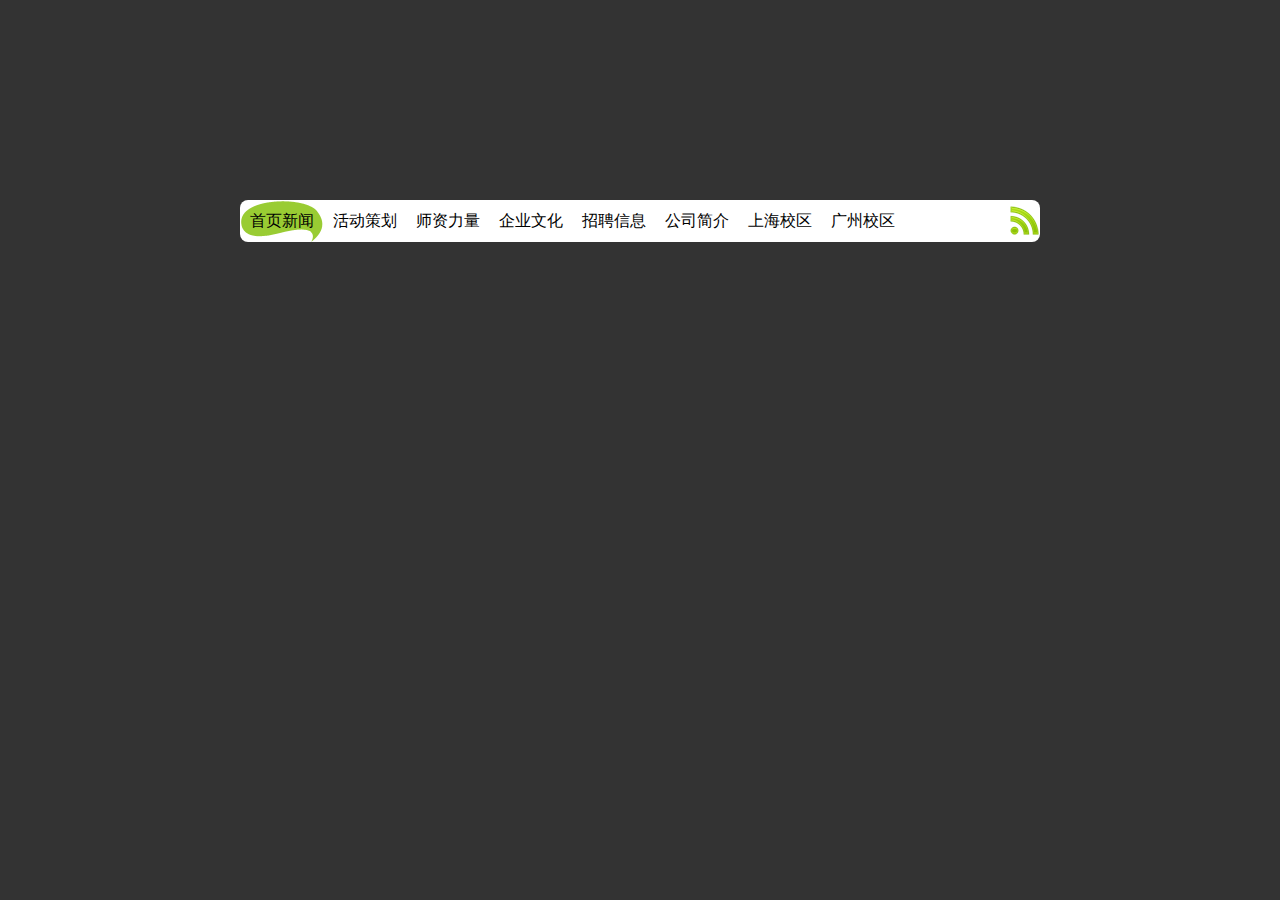
==== 大作业/workb/index.html @ b3949ec4 "feat:修改部分样式与代码，方便修改请求数据并传给php页面" ====
<!DOCTYPE html>
<html>
<head lang="en">
    <meta charset="UTF-8">
    <title></title>
    <style>
        * {
            margin: 0;
            padding: 0;
        }
        body {
            background: rgba(0, 0, 0, 0.8);
        }
        .box {
            width: 800px;
            height: 42px;
            background: #fff url("images/wifi.png") right center no-repeat;
            margin: 200px auto;
            border-radius: 8px;
            position: relative;
        }
        ul {
            list-style: none;
            position: relative;
        }
        li {
            float: left;
            width: 83px;
            height: 42px;
            text-align: center;
            font: 500 16px/42px "simsun";
            cursor: pointer;
        }
        span {
            position: absolute;
            left: 0;
            top: 0;
            width: 83px;
            height: 42px;
            background: url("images/cloud.gif") no-repeat;
        }
    </style>
    <script>
        window.onload = function () {
            //需求1：鼠标放到哪个li上面，span对应移动到该li上。移开后，回到原位置。
            //需求2：鼠标点击那个li记录该li标签，移开的时候span回到该记录的li标签上。
            //步骤：
            //1.老三步
            //2.计数器


            //需求1：鼠标放到哪个li上面，span对应移动到该li上。移开后，回到原位置。
            //1.老三步
            var liArr = document.getElementsByTagName("li");
            var liWidth = liArr[0].offsetWidth;
            var span = document.getElementsByTagName("span")[0];
            //计数器
            var count = 0;


            //for循环绑定事件
            for(var i=0;i<liArr.length;i++){
                //自定义属性，然后绑定index属性为索引值
                liArr[i].index = i;
                //鼠标进入事件
                liArr[i].onmouseover = function () {
                    //让span运动到该li的索引值位置
                    //图片运动需要封装的方法
                    animate(span,this.index*liWidth);
                }
                //鼠标移开
                liArr[i].onmouseout = function () {
                    //让span运动到该li的索引值位置
                    //图片运动需要封装的方法
                    animate(span,count*liWidth);
                }
                //点击事件，记录功能
                liArr[i].onclick = function () {
                    //需要一个计数器，每次点击以后把所以只记录下来
                    //因为onmouseout事件要用到这个计数器，所以应该是一个全局变量
                    count = this.index;
                    animate(span,count*liWidth);
                }

            }

            //缓动动画封装
            function animate(ele,target) {
                clearInterval(ele.timer);
                ele.timer = setInterval(function () {
                    var step = (target-ele.offsetLeft)/10;
                    step = step>0?Math.ceil(step):Math.floor(step);
                    ele.style.left = ele.offsetLeft + step + "px";
                    if(Math.abs(target-ele.offsetLeft)<Math.abs(step)){
                        ele.style.left = target + "px";
                        clearInterval(ele.timer);
                    }
                },18);
            }
        }
    </script>
</head>
<body>
    <div class="box">
        <span></span>
        <ul>
            <li>首页新闻</li>
            <li>活动策划</li>
            <li>师资力量</li>
            <li>企业文化</li>
            <li>招聘信息</li>
            <li>公司简介</li>
            <li>上海校区</li>
            <li>广州校区</li>
        </ul>
    </div>
</body>
</html>
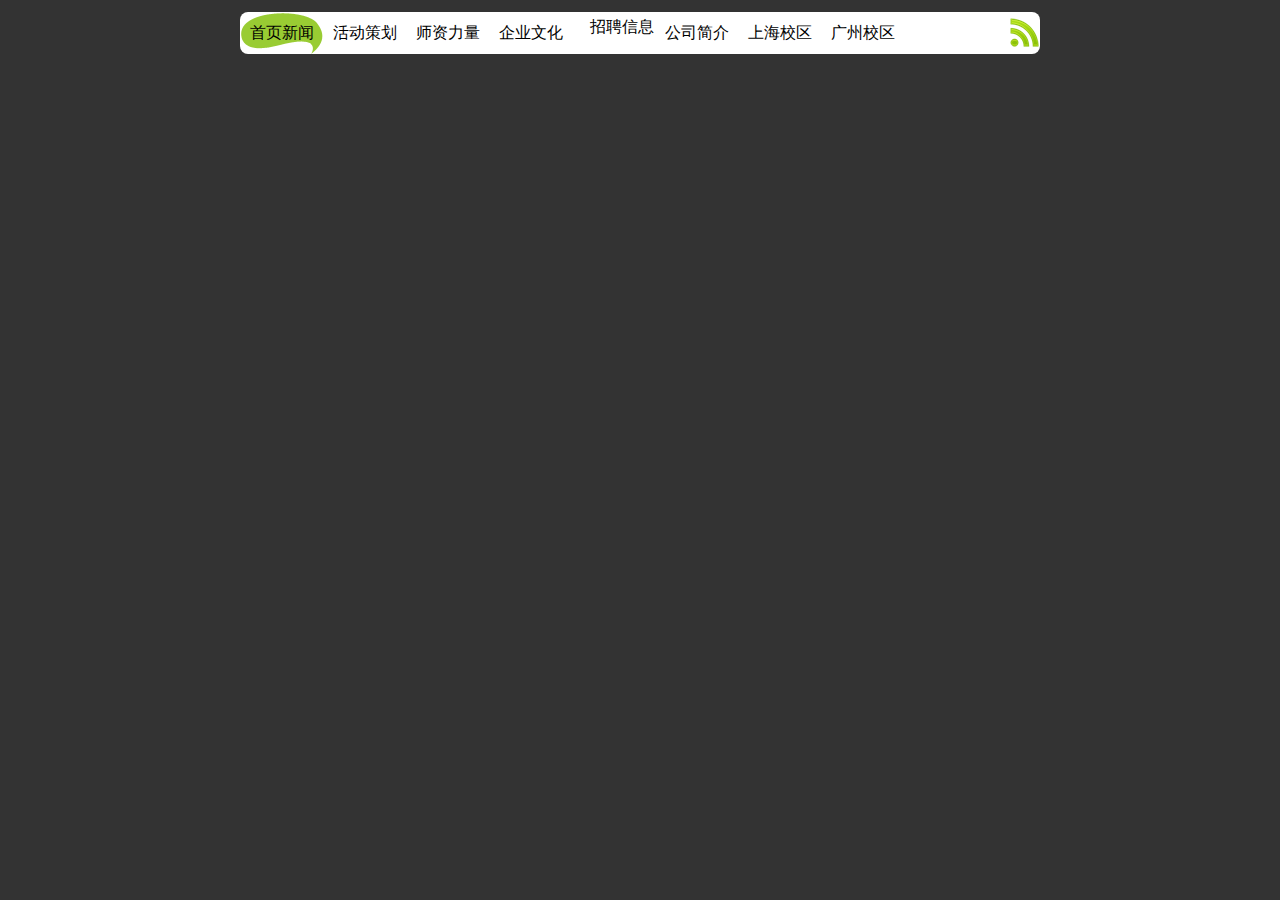
==== commit fbc04884: "fix:sss" ====
--- a/大作业/workb/index.html
+++ b/大作业/workb/index.html
@@ -1,9 +1,14 @@
 <!DOCTYPE html>
 <html>
+
 <head lang="en">
     <meta charset="UTF-8">
     <title></title>
     <style>
+        a {
+            text-decoration: none;
+        }
+        
         * {
             margin: 0;
             padding: 0;
@@ -15,7 +20,7 @@
             width: 800px;
             height: 42px;
             background: #fff url("images/wifi.png") right center no-repeat;
-            margin: 200px auto;
+            margin: 12px auto;
             border-radius: 8px;
             position: relative;
         }
@@ -31,6 +36,11 @@
             font: 500 16px/42px "simsun";
             cursor: pointer;
         }
+        .wrap ul li ul {
+            position: absolute;
+            display: none;
+            float: none !important;
+        }
         span {
             position: absolute;
             left: 0;
@@ -39,80 +49,45 @@
             height: 42px;
             background: url("images/cloud.gif") no-repeat;
         }
+        .wrap a {
+            display: block;
+            height: 30px;
+            width: 100px;
+            text-decoration: none;
+            color: #000;
+            line-height: 30px;
+            text-align: center;
+        }
     </style>
-    <script>
-        window.onload = function () {
-            //需求1：鼠标放到哪个li上面，span对应移动到该li上。移开后，回到原位置。
-            //需求2：鼠标点击那个li记录该li标签，移开的时候span回到该记录的li标签上。
-            //步骤：
-            //1.老三步
-            //2.计数器
+    <script src="../static/jquery-1.11.1.js"></script>
 
+</head>
 
-            //需求1：鼠标放到哪个li上面，span对应移动到该li上。移开后，回到原位置。
-            //1.老三步
-            var liArr = document.getElementsByTagName("li");
-            var liWidth = liArr[0].offsetWidth;
-            var span = document.getElementsByTagName("span")[0];
-            //计数器
-            var count = 0;
-
-
-            //for循环绑定事件
-            for(var i=0;i<liArr.length;i++){
-                //自定义属性，然后绑定index属性为索引值
-                liArr[i].index = i;
-                //鼠标进入事件
-                liArr[i].onmouseover = function () {
-                    //让span运动到该li的索引值位置
-                    //图片运动需要封装的方法
-                    animate(span,this.index*liWidth);
-                }
-                //鼠标移开
-                liArr[i].onmouseout = function () {
-                    //让span运动到该li的索引值位置
-                    //图片运动需要封装的方法
-                    animate(span,count*liWidth);
-                }
-                //点击事件，记录功能
-                liArr[i].onclick = function () {
-                    //需要一个计数器，每次点击以后把所以只记录下来
-                    //因为onmouseout事件要用到这个计数器，所以应该是一个全局变量
-                    count = this.index;
-                    animate(span,count*liWidth);
-                }
-
-            }
-
-            //缓动动画封装
-            function animate(ele,target) {
-                clearInterval(ele.timer);
-                ele.timer = setInterval(function () {
-                    var step = (target-ele.offsetLeft)/10;
-                    step = step>0?Math.ceil(step):Math.floor(step);
-                    ele.style.left = ele.offsetLeft + step + "px";
-                    if(Math.abs(target-ele.offsetLeft)<Math.abs(step)){
-                        ele.style.left = target + "px";
-                        clearInterval(ele.timer);
-                    }
-                },18);
-            }
-        }
-    </script>
-</head>
 <body>
     <div class="box">
         <span></span>
-        <ul>
-            <li>首页新闻</li>
-            <li>活动策划</li>
-            <li>师资力量</li>
-            <li>企业文化</li>
-            <li>招聘信息</li>
-            <li>公司简介</li>
-            <li>上海校区</li>
-            <li>广州校区</li>
-        </ul>
+        <div class="wrap">
+            <ul>
+                <li class=".li">首页新闻</li>
+                <li class=".li">活动策划</li>
+                <li class=".li">师资力量</li>
+                <li class=".li">企业文化</li>
+                <li class=".li second">
+                    <a  href="javascript:void(0);">招聘信息</a>
+                    <ul>
+                        <li><a href="javascript:void(0);">二级菜单1</a></li>
+                        <li><a href="javascript:void(0);">二级菜单2</a></li>
+                        <li><a href="javascript:void(0);">二级菜单3</a></li>
+                    </ul>
+                </li>
+                <li class=".li">公司简介</li>
+                <li class=".li">上海校区</li>
+                <li class=".li">广州校区</li>
+            </ul>
+        </div>
+
     </div>
 </body>
+<script src="./index.js"></script>
+
 </html>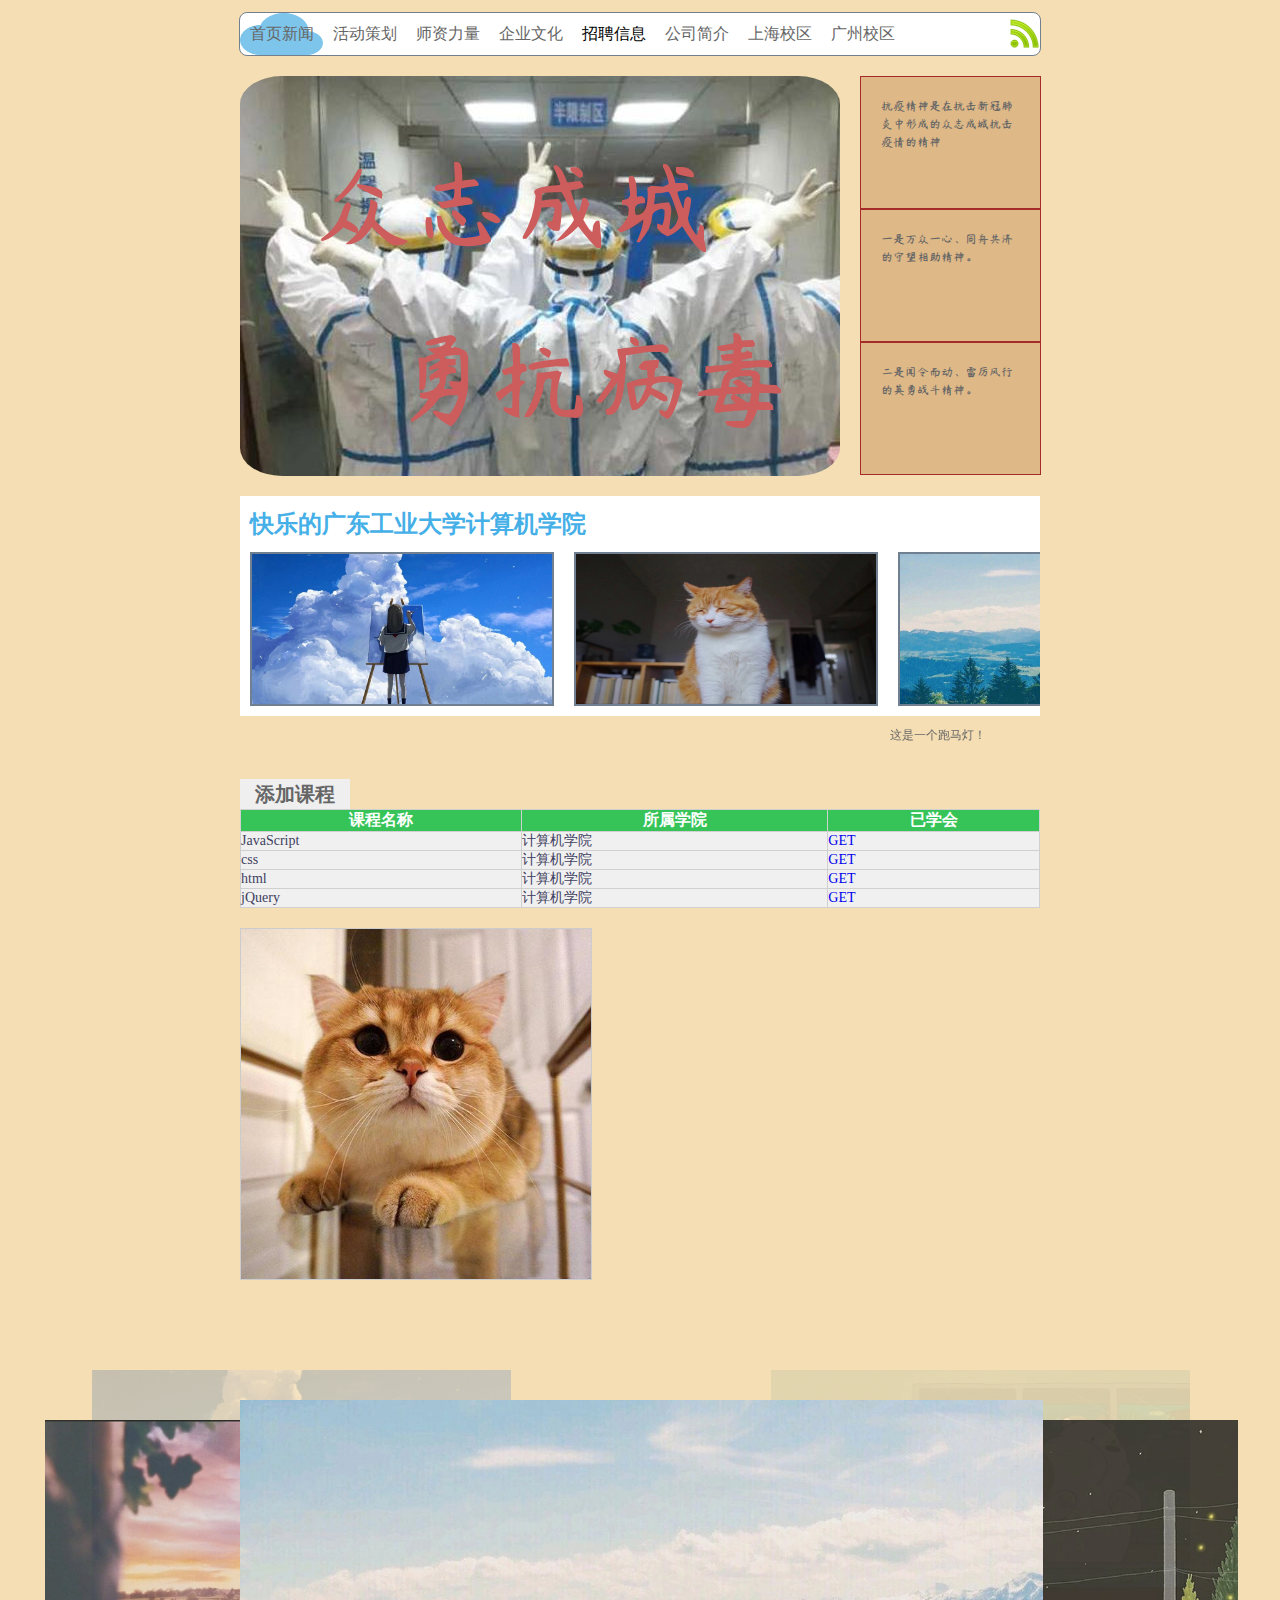
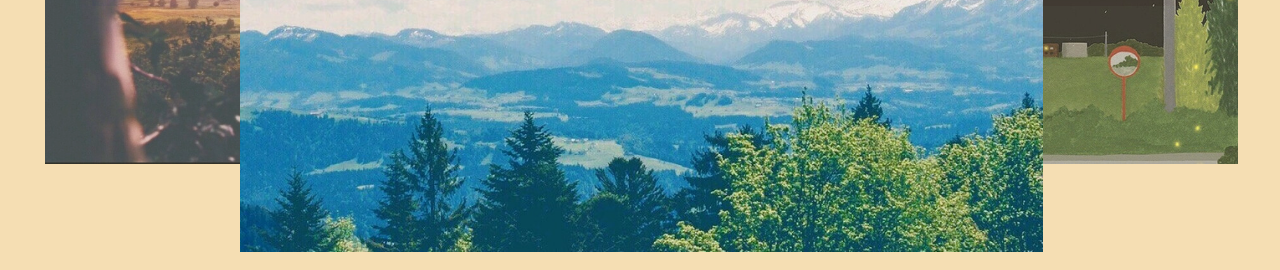
==== commit 2fa561a7: "feat(workb+workc):完成全部" ====
--- a/大作业/workb/index.html
+++ b/大作业/workb/index.html
@@ -3,68 +3,17 @@
 
 <head lang="en">
     <meta charset="UTF-8">
-    <title></title>
-    <style>
-        a {
-            text-decoration: none;
-        }
-        
-        * {
-            margin: 0;
-            padding: 0;
-        }
-        body {
-            background: rgba(0, 0, 0, 0.8);
-        }
-        .box {
-            width: 800px;
-            height: 42px;
-            background: #fff url("images/wifi.png") right center no-repeat;
-            margin: 12px auto;
-            border-radius: 8px;
-            position: relative;
-        }
-        ul {
-            list-style: none;
-            position: relative;
-        }
-        li {
-            float: left;
-            width: 83px;
-            height: 42px;
-            text-align: center;
-            font: 500 16px/42px "simsun";
-            cursor: pointer;
-        }
-        .wrap ul li ul {
-            position: absolute;
-            display: none;
-            float: none !important;
-        }
-        span {
-            position: absolute;
-            left: 0;
-            top: 0;
-            width: 83px;
-            height: 42px;
-            background: url("images/cloud.gif") no-repeat;
-        }
-        .wrap a {
-            display: block;
-            height: 30px;
-            width: 100px;
-            text-decoration: none;
-            color: #000;
-            line-height: 30px;
-            text-align: center;
-        }
-    </style>
+    <title>作业b----3218004759</title>
+    <!-- @copyright 3218004759 王菲 -->
+    <link rel="stylesheet" href="style.css">
+    <link rel="stylesheet" href="table.css">
+    <link rel="stylesheet" href="rotate.css">
     <script src="../static/jquery-1.11.1.js"></script>
 
 </head>
 
 <body>
-    <div class="box">
+    <div class="navbar">
         <span></span>
         <div class="wrap">
             <ul>
@@ -73,8 +22,8 @@
                 <li class=".li">师资力量</li>
                 <li class=".li">企业文化</li>
                 <li class=".li second">
-                    <a  href="javascript:void(0);">招聘信息</a>
-                    <ul>
+                    <a href="javascript:void(0);">招聘信息</a>
+                    <ul class="secondUl">
                         <li><a href="javascript:void(0);">二级菜单1</a></li>
                         <li><a href="javascript:void(0);">二级菜单2</a></li>
                         <li><a href="javascript:void(0);">二级菜单3</a></li>
@@ -87,7 +36,135 @@
         </div>
 
     </div>
+    <div class="photos">
+        <div class="main_pic">
+            <!-- 此处应有背景 -->
+            <div class="span">众志成城</div>
+            <div class="span">勇抗病毒</div>
+        </div>
+        <div class="sider">
+            <ul>
+                <li id="li1">抗疫精神是在抗击新冠肺炎中形成的众志成城抗击疫情的精神</li>
+                <li id="li2">一是万众一心、同舟共济的守望相助精神。</li>
+                <li id="li3">二是闻令而动、雷厉风行的英勇战斗精神。</li>
+            </ul>
+        </div>
+        <div class="slider" id="all">
+            <h1>快乐的广东工业大学计算机学院</h1>
+            <div class="screen" id="screen">
+                <ul id="ul">
+                    <li><img src="images/1.jpg" width="300" height="150" /></li>
+                    <li><img src="images/2.jpg" width="300" height="150" /></li>
+                    <li><img src="images/3.jpg" width="300" height="150" /></li>
+                    <li><img src="images/4.jpg" width="300" height="150" /></li>
+                    <li><img src="images/5.jpg" width="300" height="150" /></li>
+                    <li><img src="images/6.jpg" width='300' height='150' /></li>
+                </ul>
+                <ol>
+
+                </ol>
+            </div>
+        </div>
+    </div>
+    <div class="marquee">
+        <marquee width=800 behavior=alternate direction=left align=middle>这是一个跑马灯！</marquee>
+    </div>
+    <div class="table">
+        <div class="table_wrap">
+            <div>
+                <input type="button" value="添加课程" id="j_btnAddData" class="btnAdd" />
+            </div>
+            <table>
+                <thead>
+                    <tr>
+                        <!-- <th><input type="checkbox" id="j_cbAll" /></th> -->
+                        <th>课程名称</th>
+                        <th>所属学院</th>
+                        <th>已学会</th>
+                    </tr>
+                </thead>
+                <tbody id="j_tb">
+                    <tr>
+                        <!-- <td><input type="checkbox"/></td> -->
+                        <td>JavaScript</td>
+                        <td>计算机学院</td>
+                        <td><a href="javascript:void(0);" class="get">GET</a></td>
+                    </tr>
+                    <tr>
+                        <!-- <td><input type="checkbox"/></td> -->
+                        <td>css</td>
+                        <td>计算机学院</td>
+                        <td><a href="javascript:void(0);" class="get">GET</a></td>
+                    </tr>
+                    <tr>
+                        <!-- <td><input type="checkbox"/></td> -->
+                        <td>html</td>
+                        <td>计算机学院</td>
+                        <td><a href="javascript:void(0);" class="get">GET</a></td>
+                    </tr>
+                    <tr>
+                        <!-- <td><input type="checkbox"/></td> -->
+                        <td>jQuery</td>
+                        <td>计算机学院</td>
+                        <td><a href="javascript:void(0);" class="get">GET</a></td>
+                    </tr>
+                </tbody>
+            </table>
+        </div>
+        <div id="j_mask" class="mask"></div>
+        <div id="j_formAdd" class="form-add">
+            <div class="form-add-title">
+                <span>添加课程</span>
+                <div id="j_hideFormAdd">x</div>
+            </div>
+            <div class="form-item">
+                <label class="lb" for="j_txtLesson">课程名称：</label>
+                <input class="txt" type="text" id="j_txtLesson" placeholder="请输入课程名称">
+            </div>
+            <div class="form-item">
+                <label class="lb" for="j_txtBelSch">所属学院：</label>
+                <input class="txt" type="text" id="j_txtBelSch" value="计算机学院">
+            </div>
+            <div class="form-submit">
+                <input type="button" value="添加" id="j_btnAdd">
+            </div>
+        </div>
+    </div>
+    <div class="glass_fa">
+        <div class="glass">
+            <!-- 放大镜 -->
+            <div class="small">
+                <img src="images/0f3ce1f5e03fc734535ba59c21afc339.jpg" alt="" />
+                <div class="mask"></div>
+            </div>
+            <div class="big">
+                <img src="images/0f3ce1f5e03fc734535ba59c21afc339.jpg" alt="" />
+            </div>
+        </div>
+    </div>
+    <div class="rotate_slider">
+        <div class="rotate_wrap" id="rotate_wrap">
+            <div class="rotate_slide" id="rotate_slide">
+                <ul>
+                    <!--五张图片-->
+                    <li><a href="#"><img src="images/1.jpg" alt="" /></a></li>
+                    <li><a href="#"><img src="images/6.jpg" alt="" /></a></li>
+                    <li><a href="#"><img src="images/3.jpg" alt="" /></a></li>
+                    <li><a href="#"><img src="images/4.jpg" alt="" /></a></li>
+                    <li><a href="#"><img src="images/5.jpg" alt="" /></a></li>
+                </ul>
+                <!--左右切换按钮-->
+                <div class="arrow" id="arrow">
+                    <a href="javascript:void(0);" class="prev"></a>
+                    <a href="javascript:void(0);" class="next"></a>
+                </div>
+            </div>
+        </div>
+    </div>
+    <div style="width: 1200px; height: 50px;"></div>
 </body>
 <script src="./index.js"></script>
+<script src="./addTable.js"></script>
+<script src="./rotate.js"></script>
 
 </html>--- a/大作业/workb/style.css
+++ b/大作业/workb/style.css
@@ -0,0 +1,244 @@
+a {
+  text-decoration: none;
+}
+
+* {
+  padding: 0;
+  margin: 0;
+  list-style: none;
+  border: 0;
+}
+
+ul {
+  list-style: none;
+}
+
+body {
+  /* background: rgba(0, 0, 0, 0.8); */
+  background: wheat;
+}
+
+.navbar {
+  width: 800px;
+  height: 42px;
+  background: white url("images/wifi.png") right center no-repeat;
+  margin: 12px auto;
+  border-radius: 8px;
+  position: relative;
+  border: 1px solid slategray;
+}
+
+.navbar ul {
+  list-style: none;
+  position: relative;
+  background: aqua;
+  z-index: 10;
+}
+
+.navbar li {
+  float: left;
+  width: 83px;
+  height: 42px;
+  text-align: center;
+  font: 500 16px/42px "simsun";
+  cursor: pointer;
+}
+
+.secondUl {
+  /* position: absolute; */
+  display: none;
+  /* float: none !important; */
+  /* background-color: white; */
+}
+
+.secondUl li:hover {
+  background-color: #7dc5eb;
+}
+
+.navbar span {
+  position: absolute;
+  left: 0;
+  top: 0;
+  width: 83px;
+  height: 42px;
+  background: url("images/cloud.png") no-repeat;
+  background-size: 83px 42px;
+}
+
+.wrap a {
+  display: block;
+  text-decoration: none;
+  color: #000;
+  text-align: center;
+}
+
+@font-face {
+  font-family: 'semibold';
+  src: url(../static/Semibold.ttf);
+}
+
+.photos {
+  width: 800px;
+  margin: 20px auto;
+
+}
+
+.photos .span {
+  font-family: 'semibold';
+  color: indianred;
+  font-size: 100px;
+}
+
+.photos .span:nth-child(1) {
+  position: relative;
+  left: 73px;
+  top: 56px;
+}
+
+.photos .span:nth-child(2) {
+  position: relative;
+  left: 150px;
+  top: 80px;
+}
+
+.photos .main_pic {
+  width: 600px;
+  height: 400px;
+  background: url(./images/4576de040a2e698bf48eda307ae77d79.jpg);
+  border-radius: 7%;
+  float: left;
+}
+
+.photos .sider {
+  width: 200px;
+  height: 400px;
+  float: right;
+}
+
+.photos .sider li {
+  margin: 0px 0 0 20px;
+  width: 139px;
+  height: 91px;
+  background-color: burlywood;
+  border: 1px solid brown;
+  padding: 20px;
+  font-family: 'semibold';
+  overflow: hidden;
+  cursor: pointer;
+}
+
+
+.photos .slider {
+  background-color: white;
+  height: 220px;
+  clear: both;
+  /* 浮动元素后的有内容元素添加clear 清除浮动*/
+  top: 20px;
+  position: relative;
+  overflow: hidden;
+}
+
+.photos .slider h1 {
+  color: #45afe7;
+  padding: 10px;
+}
+
+
+.screen {
+  position: relative;
+}
+
+.screen li {
+  width: 300px;
+  height: 150px;
+  margin: 0 10px 0 10px;
+  /* overflow: hidden; */
+  float: left;
+  border: 2px solid slategray;
+  transition: all 0.3s ease;
+}
+
+.screen ul {
+  position: absolute;
+  left: 0;
+  top: 0px;
+  width: 3000px;
+  overflow: hidden;
+  /* transition: all 0.5s ease; */
+}
+
+#all ol {
+  position: absolute;
+  right: 10px;
+  bottom: 10px;
+  line-height: 20px;
+  text-align: center;
+}
+
+#all ol li {
+  float: left;
+  width: 20px;
+  height: 20px;
+  background: #fff;
+  border: 1px solid #ccc;
+  margin-left: 10px;
+  cursor: pointer;
+}
+
+#all ol li.current {
+  background: yellow;
+}
+
+.marquee {
+  width: 800px;
+  margin: 30px auto;
+}
+
+/* 放大镜样式 */
+
+.glass_fa {
+  width: 800px;
+  margin: 20px auto;
+}
+.glass {
+  width: 350px;
+  height: 350px;
+  /* margin:100px; */
+  border: 1px solid #ccc;
+  position: relative;
+}
+.glass .big {
+  width: 400px;
+  height: 400px;
+  position: absolute;
+  top: 0;
+  left: 400px;
+  border: 1px solid #ccc;
+  overflow: hidden;
+  display: none;
+}
+.glass .big img{
+  width: 800px;
+  height: 800px;
+}
+.glass .mask {
+  width: 175px;
+  height: 175px;
+  background: rgba(255, 255, 0, 0.4);
+  position: absolute;
+  top: 0;
+  left: 0;
+  cursor: move;
+  display: none;
+  z-index: 10;
+}
+.glass .small {
+  position: relative;
+}
+.glass .small img {
+  width: 350px;
+  height: 350px;
+}
+.glass img {
+  vertical-align: top;
+}--- a/大作业/workb/table.css
+++ b/大作业/workb/table.css
@@ -0,0 +1,144 @@
+.table {
+  margin: 20px auto;
+  width: 800px;
+}
+
+.table_wrap {
+  width: 800px;
+  margin: 0 auto;
+}
+
+table {
+  width: 800px;
+  border-collapse: collapse;
+  border-spacing: 0;
+  border: 1px solid #c0c0c0;
+}
+
+th,
+td {
+  border: 1px solid #d0d0d0;
+  color: #404060;
+  padding: 10px;
+}
+
+th {
+  background-color: rgb(54, 196, 89);
+  font: bold 16px "΢���ź�";
+  color: #fff;
+}
+
+td {
+  font: 14px "΢���ź�";
+}
+
+td a.get {
+  text-decoration: none;
+}
+
+a.del:hover {
+  text-decoration: underline;
+}
+
+tbody tr {
+  background-color: #f0f0f0;
+}
+
+tbody tr:hover {
+  cursor: pointer;
+  background-color: #fafafa;
+}
+
+.btnAdd {
+  width: 110px;
+  height: 30px;
+  font-size: 20px;
+  font-weight: bold;
+}
+
+.form-item {
+  height: 100%;
+  position: relative;
+  padding-left: 100px;
+  padding-right: 20px;
+  margin-bottom: 34px;
+  line-height: 36px;
+}
+
+.form-item > .lb {
+  position: absolute;
+  left: 0;
+  top: 0;
+  display: block;
+  width: 100px;
+  text-align: right;
+}
+
+.form-item > .txt {
+  width: 300px;
+  height: 32px;
+}
+
+.mask {
+  position: fixed;
+  top: 0px;
+  left: 0px;
+  width: 100vw;
+  height: 100vh;
+  background: #000;
+  opacity: 0.5;
+  display: none;
+}
+
+.form-add {
+  position: fixed;
+  top: 30%;
+  left: 50%;
+  margin-left: -197px;
+  padding-bottom: 20px;
+  background: #fff;
+  display: none;
+}
+
+.form-add-title {
+  background-color: #f7f7f7;
+  border-width: 1px 1px 0 1px;
+  border-bottom: 0;
+  margin-bottom: 15px;
+  position: relative;
+}
+
+.form-add-title span {
+  width: auto;
+  height: 18px;
+  font-size: 16px;
+  font-family: ����;
+  font-weight: bold;
+  color: rgb(102, 102, 102);
+  text-indent: 12px;
+  padding: 8px 0px 10px;
+  margin-right: 10px;
+  display: block;
+  overflow: hidden;
+  text-align: left;
+}
+
+.form-add-title div {
+  width: 16px;
+  height: 20px;
+  position: absolute;
+  right: 10px;
+  top: 6px;
+  font-size: 30px;
+  line-height: 16px;
+  cursor: pointer;
+}
+
+.form-submit {
+  text-align: center;
+}
+
+.form-submit input {
+  width: 170px;
+  height: 32px;
+}
--- a/大作业/workb/rotate.css
+++ b/大作业/workb/rotate.css
@@ -0,0 +1,113 @@
+@charset "UTF-8";
+
+/*初始化  reset*/
+blockquote,
+body,
+button,
+dd,
+dl,
+dt,
+fieldset,
+form,
+h1,
+h2,
+h3,
+h4,
+h5,
+h6,
+hr,
+input,
+legend,
+li,
+ol,
+p,
+pre,
+td,
+textarea,
+th,
+ul {
+    margin: 0;
+    padding: 0
+}
+
+body,
+button,
+input,
+select,
+textarea {
+    font: 12px/1.5 "Microsoft YaHei", "微软雅黑", SimSun, "宋体", sans-serif;
+    color: #666;
+}
+
+ol,
+ul {
+    list-style: none
+}
+
+a {
+    text-decoration: none
+}
+
+fieldset,
+img {
+    border: 0;
+    vertical-align: top;
+}
+
+a,
+input,
+button,
+select,
+textarea {
+    outline: none;
+}
+
+a,
+button {
+    cursor: pointer;
+}
+
+.rotate_wrap {
+    width: 1200px;
+    margin: 10px auto;
+}
+
+.rotate_slider {
+    margin-bottom: 20px;
+}
+
+.rotate_slide {
+    height: 500px;
+    position: relative;
+
+}
+
+.rotate_slide li {
+    position: absolute;
+    left: 200px;
+    top: 0;
+}
+
+.rotate_slide li img {
+    width: 100%;
+}
+
+.arrow {
+    opacity: 0;
+}
+
+.prev,
+.next {
+    width: 76px;
+    height: 112px;
+    position: absolute;
+    top: 50%;
+    margin-top: -56px;
+    background: url(./images/prev.png) no-repeat;
+    z-index: 99;
+}
+
+.next {
+    right: 0;
+    background-image: url(./images/next.png);
+}